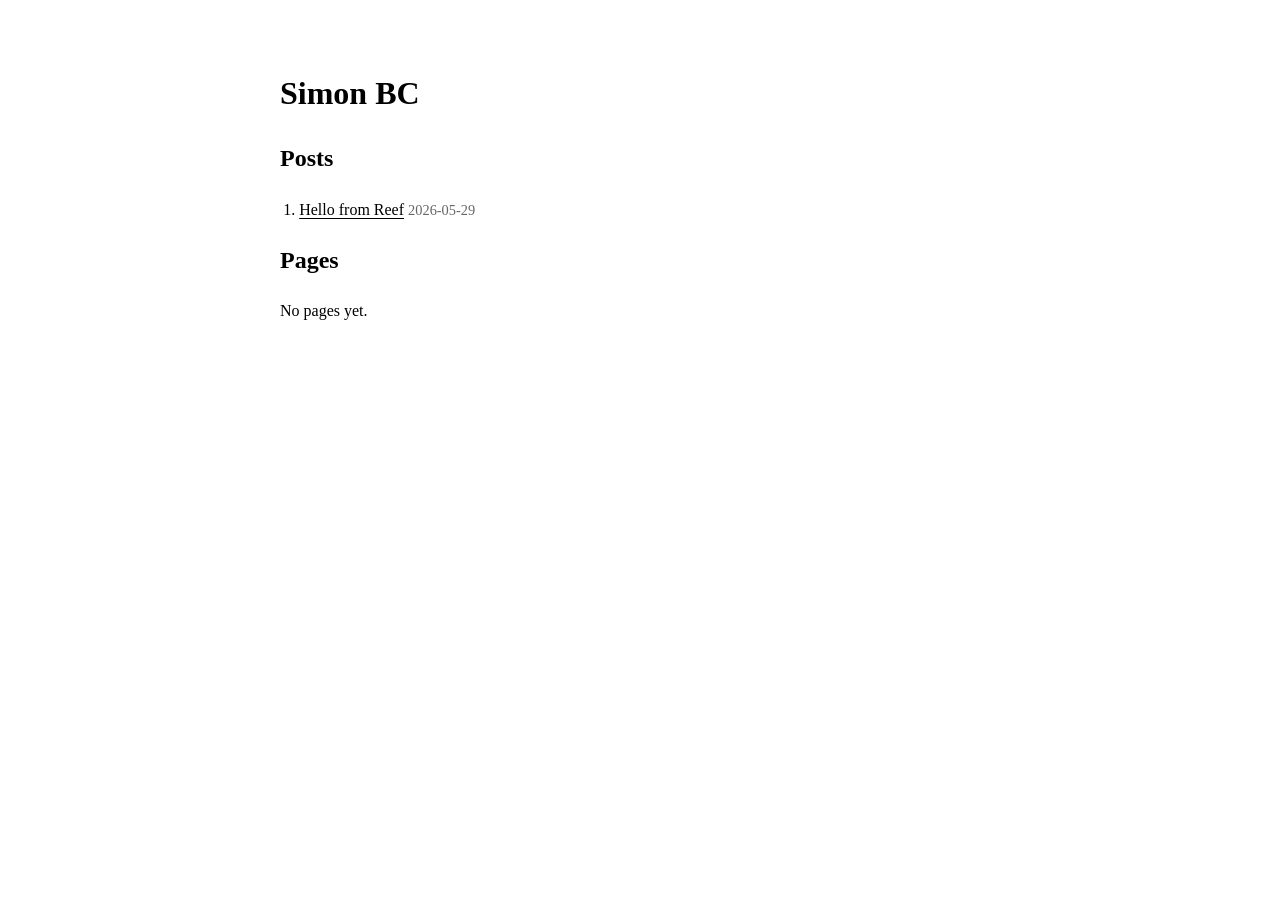
==== index.html @ 9d210f14 "Publish Reef site" ====
<!doctype html>
<html lang="en">
<head>
<meta charset="utf-8">
<meta name="viewport" content="width=device-width, initial-scale=1">
<title>Simon BC</title>
<link rel="stylesheet" href="/styles.css">
</head>
<body>
<main>
<h1>Simon BC</h1>
<section>
<h2>Posts</h2>
<ol class="feed"><li><a href="/posts/hello/">Hello from Reef</a> <time>2026-05-29</time></li></ol>
</section>
<section>
<h2>Pages</h2>
<p>No pages yet.</p>
</section>
</main>
</body>
</html>
---- styles.css ----
:root { color-scheme: light dark; font-family: ui-serif, Georgia, serif; }
body { margin: 0; line-height: 1.55; }
main { max-width: 720px; margin: 0 auto; padding: 48px 20px; }
a { color: currentColor; text-decoration-thickness: 1px; text-underline-offset: 3px; }
.feed { padding-left: 1.2rem; }
.feed li { margin: 0.5rem 0; }
time { color: #666; font-size: 0.9rem; }
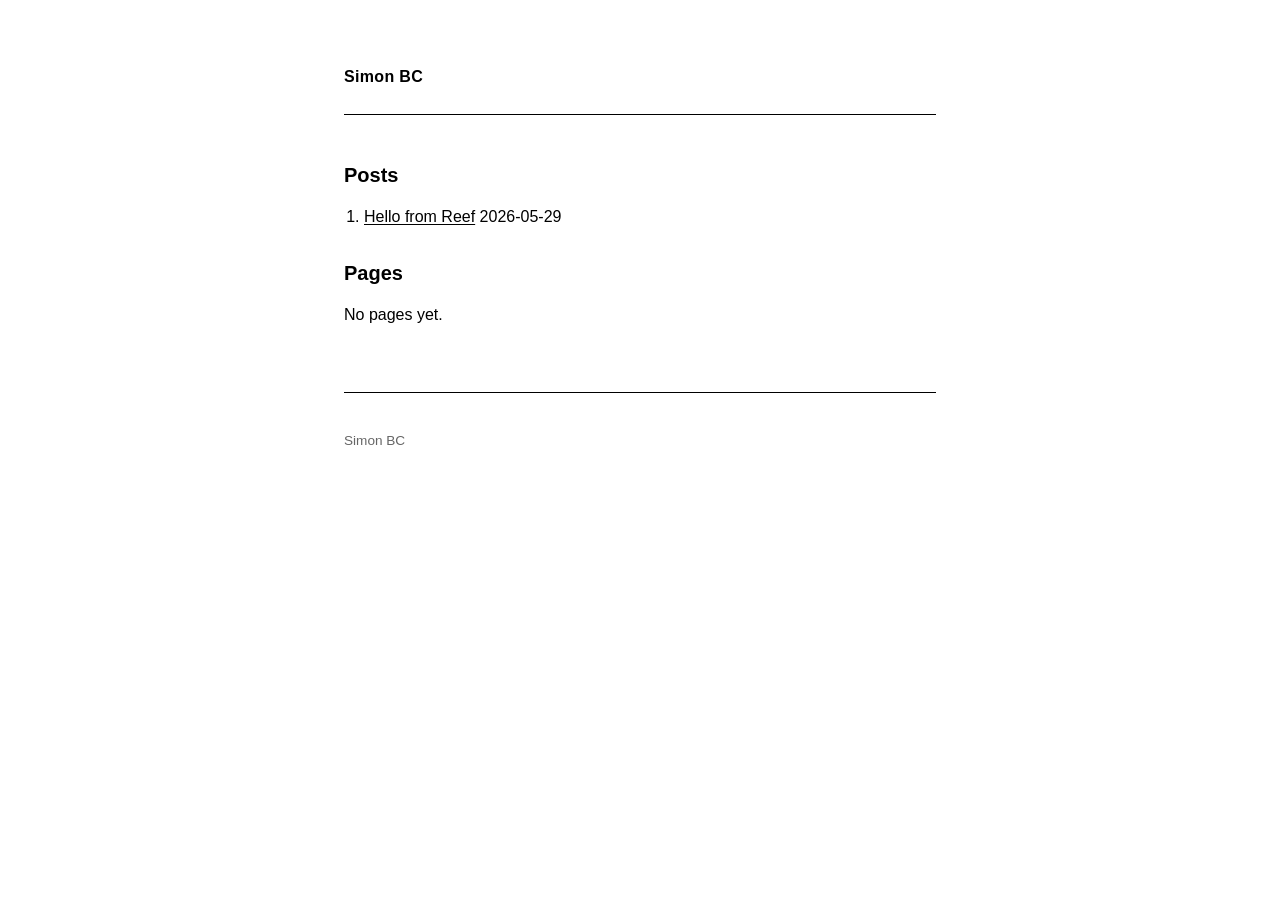
==== commit 8acd61dc: "Publish Reef site" ====
--- a/index.html
+++ b/index.html
@@ -1,15 +1,18 @@
 <!doctype html>
 <html lang="en">
 <head>
-<meta charset="utf-8">
-<meta name="viewport" content="width=device-width, initial-scale=1">
-<title>Simon BC</title>
-<link rel="stylesheet" href="/styles.css">
+  <meta charset="utf-8">
+  <meta name="viewport" content="width=device-width, initial-scale=1">
+  <title>Simon BC</title>
+  <link rel="stylesheet" href="/styles.css">
 </head>
 <body>
-<main>
-<h1>Simon BC</h1>
-<section>
+  <div class="wrap">
+    <header class="site">
+      <a class="site-title" href="/">Simon BC</a>
+    </header>
+    <main>
+      <section>
 <h2>Posts</h2>
 <ol class="feed"><li><a href="/posts/hello/">Hello from Reef</a> <time>2026-05-29</time></li></ol>
 </section>
@@ -17,6 +20,10 @@
 <h2>Pages</h2>
 <p>No pages yet.</p>
 </section>
-</main>
+    </main>
+    <footer class="site">
+      <p>Simon BC</p>
+    </footer>
+  </div>
 </body>
 </html>
--- a/styles.css
+++ b/styles.css
@@ -1,7 +1,129 @@
-:root { color-scheme: light dark; font-family: ui-serif, Georgia, serif; }
-body { margin: 0; line-height: 1.55; }
-main { max-width: 720px; margin: 0 auto; padding: 48px 20px; }
-a { color: currentColor; text-decoration-thickness: 1px; text-underline-offset: 3px; }
-.feed { padding-left: 1.2rem; }
-.feed li { margin: 0.5rem 0; }
-time { color: #666; font-size: 0.9rem; }
+:root {
+  --bg: #ffffff;
+  --fg: #000000;
+  --muted: #666666;
+  --rule: #000000;
+}
+
+* {
+  box-sizing: border-box;
+}
+
+html, body {
+  margin: 0;
+  padding: 0;
+  background: var(--bg);
+  color: var(--fg);
+}
+
+body {
+  font-family: -apple-system, BlinkMacSystemFont, "Helvetica Neue", Helvetica, Arial, sans-serif;
+  font-size: 16px;
+  line-height: 1.6;
+  -webkit-font-smoothing: antialiased;
+}
+
+.wrap {
+  max-width: 640px;
+  margin: 0 auto;
+  padding: 4rem 1.5rem;
+}
+
+header.site {
+  border-bottom: 1px solid var(--rule);
+  padding-bottom: 1.5rem;
+  margin-bottom: 3rem;
+}
+
+header.site a.site-title {
+  color: var(--fg);
+  text-decoration: none;
+  font-weight: 600;
+  font-size: 1rem;
+  letter-spacing: 0.02em;
+}
+
+main h1, main h2, main h3 {
+  font-weight: 600;
+  line-height: 1.25;
+  margin: 2rem 0 1rem;
+}
+
+main h1 { font-size: 1.6rem; }
+main h2 { font-size: 1.25rem; }
+main h3 { font-size: 1.05rem; }
+
+main p {
+  margin: 0 0 1.25rem;
+}
+
+a {
+  color: var(--fg);
+  text-decoration: underline;
+  text-underline-offset: 2px;
+}
+
+a:hover {
+  color: var(--muted);
+}
+
+hr {
+  border: 0;
+  border-top: 1px solid var(--rule);
+  margin: 2.5rem 0;
+}
+
+blockquote {
+  margin: 1.5rem 0;
+  padding-left: 1rem;
+  border-left: 1px solid var(--rule);
+  color: var(--muted);
+}
+
+code {
+  font-family: ui-monospace, SFMono-Regular, Menlo, Monaco, Consolas, monospace;
+  font-size: 0.9em;
+  background: #f2f2f2;
+  padding: 0.1em 0.3em;
+}
+
+pre {
+  background: #f2f2f2;
+  padding: 1rem;
+  overflow-x: auto;
+  font-size: 0.9em;
+  line-height: 1.5;
+}
+
+pre code {
+  background: none;
+  padding: 0;
+}
+
+ul, ol {
+  padding-left: 1.25rem;
+  margin: 0 0 1.25rem;
+}
+
+img {
+  max-width: 100%;
+  height: auto;
+}
+
+footer.site {
+  border-top: 1px solid var(--rule);
+  margin-top: 4rem;
+  padding-top: 1.5rem;
+  color: var(--muted);
+  font-size: 0.85rem;
+}
+
+@media (prefers-color-scheme: dark) {
+  :root {
+    --bg: #000000;
+    --fg: #ffffff;
+    --muted: #999999;
+    --rule: #ffffff;
+  }
+  code, pre { background: #1a1a1a; }
+}
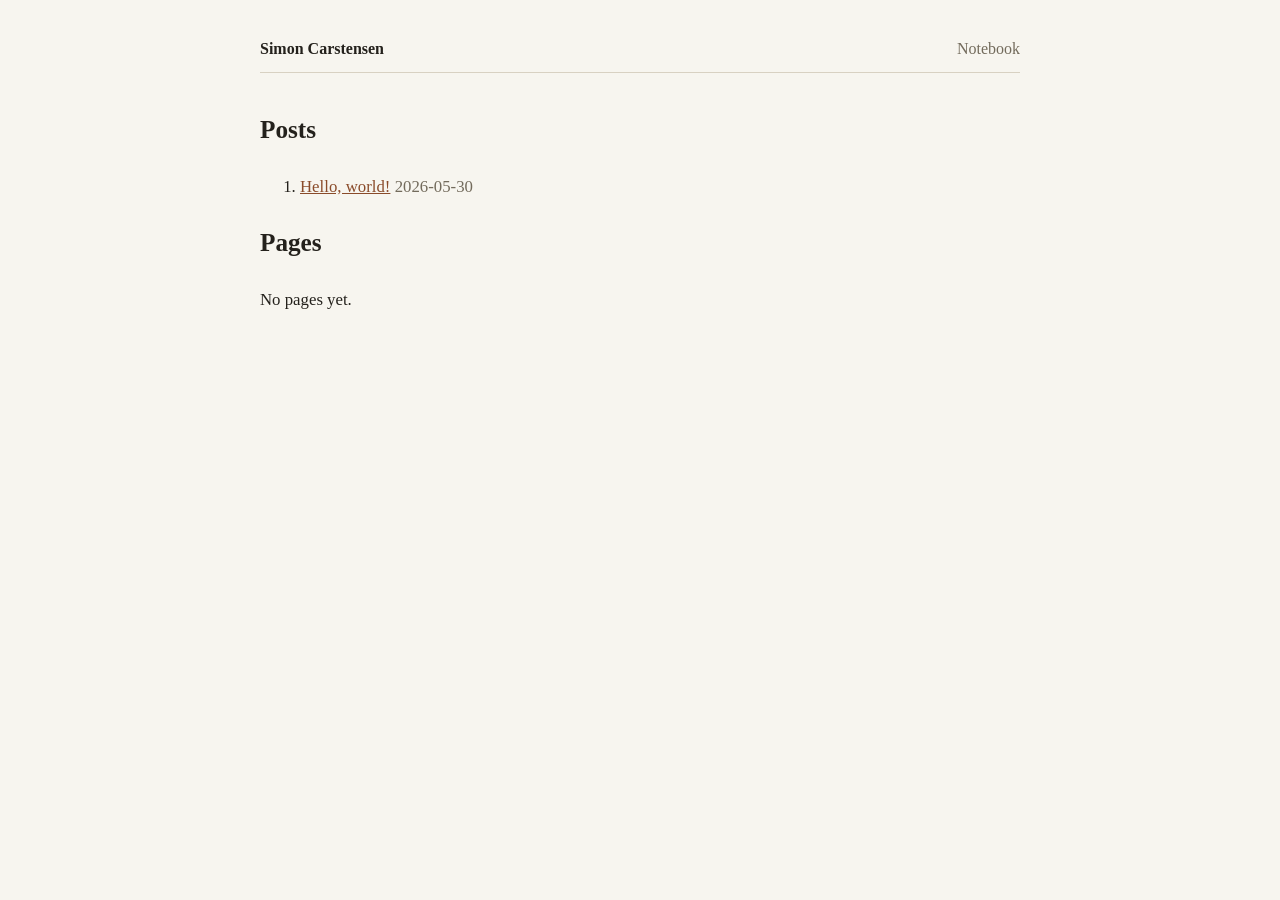
==== commit cabc787c: "Apply notebook theme" ====
--- a/index.html
+++ b/index.html
@@ -1,29 +1,22 @@
 <!doctype html>
 <html lang="en">
 <head>
-  <meta charset="utf-8">
-  <meta name="viewport" content="width=device-width, initial-scale=1">
-  <title>Simon BC</title>
-  <link rel="stylesheet" href="/styles.css">
+<meta charset="utf-8">
+<meta name="viewport" content="width=device-width, initial-scale=1">
+<title>Simon Carstensen - Simon Carstensen</title>
+<link rel="stylesheet" href="/styles.css">
 </head>
 <body>
-  <div class="wrap">
-    <header class="site">
-      <a class="site-title" href="/">Simon BC</a>
-    </header>
-    <main>
-      <section>
+<div class="page">
+<header><a href="/">Simon Carstensen</a><span>Notebook</span></header>
+<main><section>
 <h2>Posts</h2>
-<ol class="feed"><li><a href="/posts/hello/">Hello from Reef</a> <time>2026-05-29</time></li></ol>
+<ol><li><a href="/posts/hello-world/">Hello, world!</a> <time>2026-05-30</time></li></ol>
 </section>
 <section>
 <h2>Pages</h2>
 <p>No pages yet.</p>
-</section>
-    </main>
-    <footer class="site">
-      <p>Simon BC</p>
-    </footer>
-  </div>
+</section></main>
+</div>
 </body>
-</html>
+</html>
--- a/styles.css
+++ b/styles.css
@@ -1,129 +1,8 @@
-:root {
-  --bg: #ffffff;
-  --fg: #000000;
-  --muted: #666666;
-  --rule: #000000;
-}
-
-* {
-  box-sizing: border-box;
-}
-
-html, body {
-  margin: 0;
-  padding: 0;
-  background: var(--bg);
-  color: var(--fg);
-}
-
-body {
-  font-family: -apple-system, BlinkMacSystemFont, "Helvetica Neue", Helvetica, Arial, sans-serif;
-  font-size: 16px;
-  line-height: 1.6;
-  -webkit-font-smoothing: antialiased;
-}
-
-.wrap {
-  max-width: 640px;
-  margin: 0 auto;
-  padding: 4rem 1.5rem;
-}
-
-header.site {
-  border-bottom: 1px solid var(--rule);
-  padding-bottom: 1.5rem;
-  margin-bottom: 3rem;
-}
-
-header.site a.site-title {
-  color: var(--fg);
-  text-decoration: none;
-  font-weight: 600;
-  font-size: 1rem;
-  letter-spacing: 0.02em;
-}
-
-main h1, main h2, main h3 {
-  font-weight: 600;
-  line-height: 1.25;
-  margin: 2rem 0 1rem;
-}
-
-main h1 { font-size: 1.6rem; }
-main h2 { font-size: 1.25rem; }
-main h3 { font-size: 1.05rem; }
-
-main p {
-  margin: 0 0 1.25rem;
-}
-
-a {
-  color: var(--fg);
-  text-decoration: underline;
-  text-underline-offset: 2px;
-}
-
-a:hover {
-  color: var(--muted);
-}
-
-hr {
-  border: 0;
-  border-top: 1px solid var(--rule);
-  margin: 2.5rem 0;
-}
-
-blockquote {
-  margin: 1.5rem 0;
-  padding-left: 1rem;
-  border-left: 1px solid var(--rule);
-  color: var(--muted);
-}
-
-code {
-  font-family: ui-monospace, SFMono-Regular, Menlo, Monaco, Consolas, monospace;
-  font-size: 0.9em;
-  background: #f2f2f2;
-  padding: 0.1em 0.3em;
-}
-
-pre {
-  background: #f2f2f2;
-  padding: 1rem;
-  overflow-x: auto;
-  font-size: 0.9em;
-  line-height: 1.5;
-}
-
-pre code {
-  background: none;
-  padding: 0;
-}
-
-ul, ol {
-  padding-left: 1.25rem;
-  margin: 0 0 1.25rem;
-}
-
-img {
-  max-width: 100%;
-  height: auto;
-}
-
-footer.site {
-  border-top: 1px solid var(--rule);
-  margin-top: 4rem;
-  padding-top: 1.5rem;
-  color: var(--muted);
-  font-size: 0.85rem;
-}
-
-@media (prefers-color-scheme: dark) {
-  :root {
-    --bg: #000000;
-    --fg: #ffffff;
-    --muted: #999999;
-    --rule: #ffffff;
-  }
-  code, pre { background: #1a1a1a; }
-}
+body { margin: 0; background: #f7f5ef; color: #24211c; font-family: ui-serif, Georgia, serif; }
+.page { max-width: 760px; margin: 0 auto; padding: 40px 22px 64px; }
+header { display: flex; justify-content: space-between; gap: 16px; margin-bottom: 36px; border-bottom: 1px solid #d8d1c2; padding-bottom: 14px; }
+header a { color: inherit; font-weight: 700; text-decoration: none; }
+header span, time { color: #736b5c; }
+main { font-size: 1.05rem; line-height: 1.7; }
+a { color: #8a4b2a; }
+article { background: #fffdf8; border: 1px solid #e4ddcf; padding: 28px; }
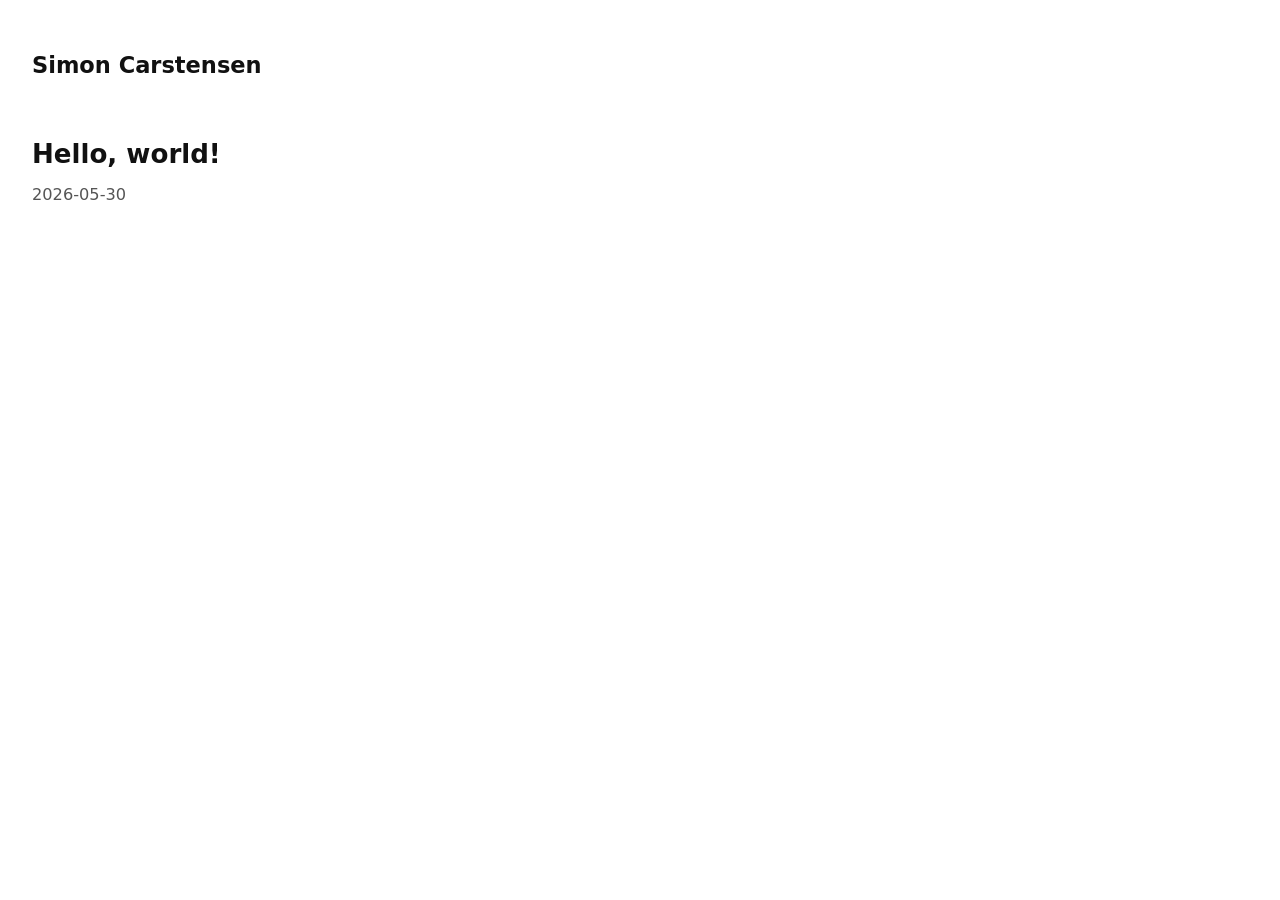
==== commit eeaf55ad: "Make design text-first" ====
--- a/index.html
+++ b/index.html
@@ -8,7 +8,7 @@
 </head>
 <body>
 <div class="page">
-<header><a href="/">Simon Carstensen</a><span>Notebook</span></header>
+<header><a href="/">Simon Carstensen</a></header>
 <main><section>
 <h2>Posts</h2>
 <ol><li><a href="/posts/hello-world/">Hello, world!</a> <time>2026-05-30</time></li></ol>
@@ -19,4 +19,4 @@
 </section></main>
 </div>
 </body>
-</html>+</html>
--- a/styles.css
+++ b/styles.css
@@ -1,8 +1,24 @@
-body { margin: 0; background: #f7f5ef; color: #24211c; font-family: ui-serif, Georgia, serif; }
-.page { max-width: 760px; margin: 0 auto; padding: 40px 22px 64px; }
-header { display: flex; justify-content: space-between; gap: 16px; margin-bottom: 36px; border-bottom: 1px solid #d8d1c2; padding-bottom: 14px; }
-header a { color: inherit; font-weight: 700; text-decoration: none; }
-header span, time { color: #736b5c; }
-main { font-size: 1.05rem; line-height: 1.7; }
-a { color: #8a4b2a; }
-article { background: #fffdf8; border: 1px solid #e4ddcf; padding: 28px; }+html { font-size: 18px; }
+body { margin: 0; background: #fff; color: #111; font-family: system-ui, -apple-system, BlinkMacSystemFont, "Segoe UI", sans-serif; line-height: 1.55; }
+.page { box-sizing: border-box; max-width: 680px; margin: 0; padding: 48px 32px 72px; }
+header { margin-bottom: 56px; }
+header a { color: #111; font-size: 1.25rem; font-weight: 700; text-decoration: none; }
+main { font-size: 1rem; }
+a { color: #174ea6; text-decoration: underline; text-underline-offset: 0.12em; }
+a:hover { color: #0b2f6b; }
+main section + section { display: none; }
+main section > h2 { display: none; }
+ol { list-style: none; margin: 0; padding: 0; }
+li { margin: 0 0 44px; }
+li a { display: block; color: #111; font-size: 1.45rem; font-weight: 700; line-height: 1.2; text-decoration: none; }
+li a:hover { color: #174ea6; text-decoration: underline; }
+time { display: block; margin-top: 12px; color: #555; font-size: 0.9rem; }
+article { max-width: 620px; }
+article p { margin: 0 0 1.35em; }
+article h1 { margin: 0 0 0.75em; font-size: 2rem; line-height: 1.15; }
+@media (max-width: 640px) {
+  html { font-size: 17px; }
+  .page { padding: 32px 20px 56px; }
+  header { margin-bottom: 40px; }
+  li a { font-size: 1.3rem; }
+}
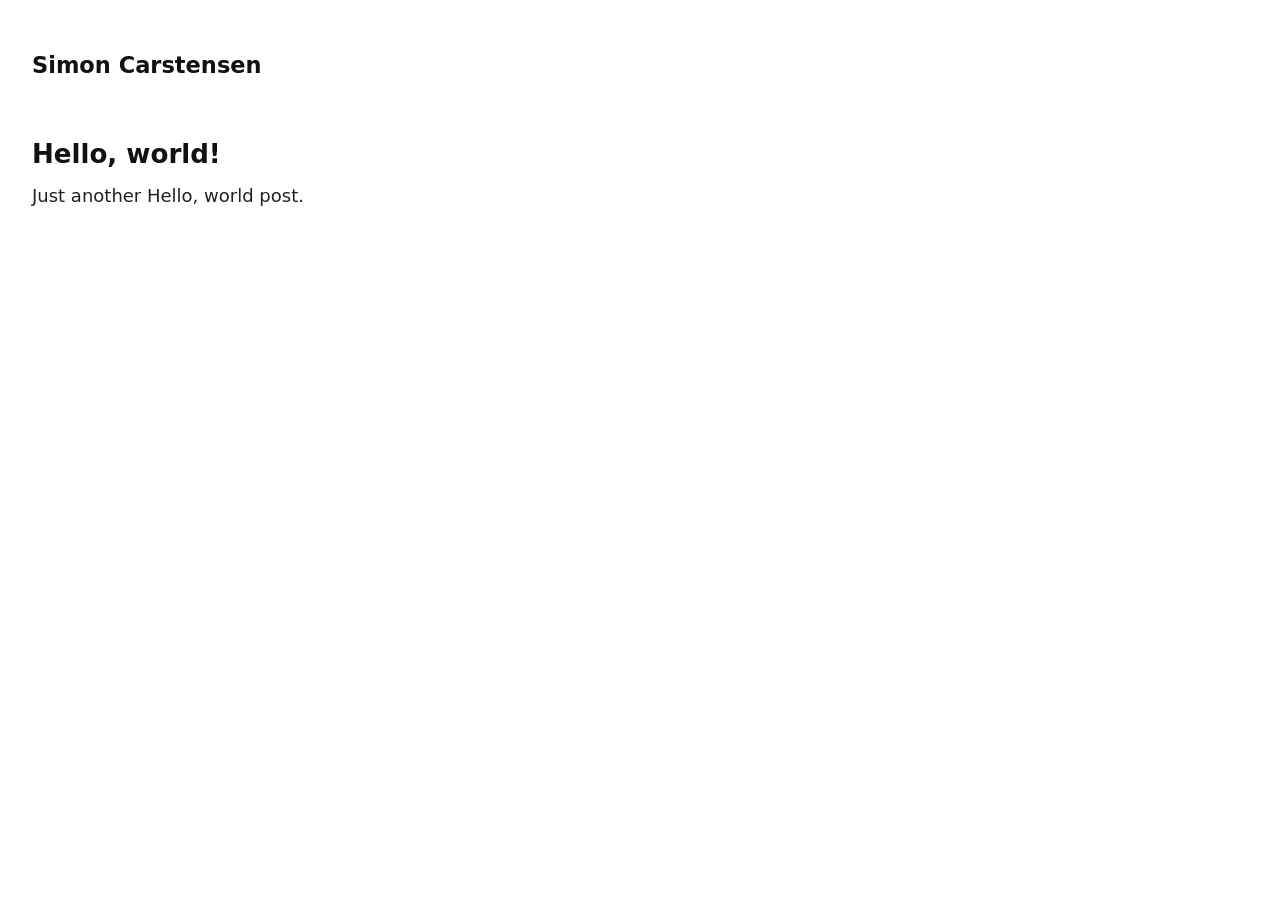
==== commit 8c213c0e: "Show post content on home page" ====
--- a/index.html
+++ b/index.html
@@ -11,7 +11,7 @@
 <header><a href="/">Simon Carstensen</a></header>
 <main><section>
 <h2>Posts</h2>
-<ol><li><a href="/posts/hello-world/">Hello, world!</a> <time>2026-05-30</time></li></ol>
+<ol><li><a href="/posts/hello-world/">Hello, world!</a><p>Just another Hello, world post.</p></li></ol>
 </section>
 <section>
 <h2>Pages</h2>
--- a/styles.css
+++ b/styles.css
@@ -13,6 +13,8 @@
 li a { display: block; color: #111; font-size: 1.45rem; font-weight: 700; line-height: 1.2; text-decoration: none; }
 li a:hover { color: #174ea6; text-decoration: underline; }
 time { display: block; margin-top: 12px; color: #555; font-size: 0.9rem; }
+ol time { display: none; }
+li p { margin: 12px 0 0; color: #222; }
 article { max-width: 620px; }
 article p { margin: 0 0 1.35em; }
 article h1 { margin: 0 0 0.75em; font-size: 2rem; line-height: 1.15; }
